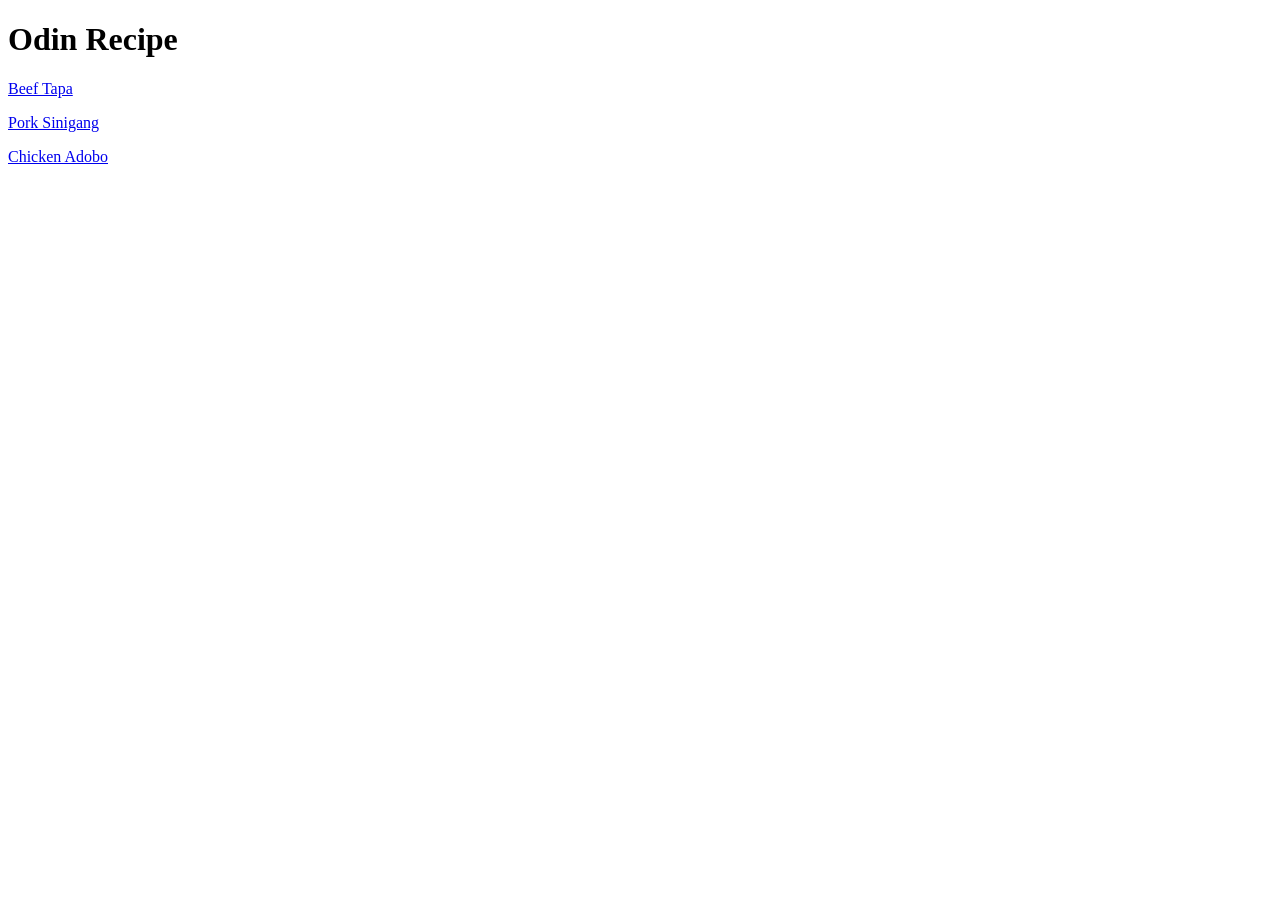
==== index.html @ 83a434d8 "Add local project files" ====
<!DOCTYPE html>
  <html lang="en">
     <head>
        <meta charset="UTF-8">
        <title>ODIN RECIPES</title>
        <body>
            <h1>Odin Recipe</h1>
            <a href="recipes/beef-tapa.html">Beef Tapa</a>
            <p><a href="recipes/pork-sinigang.html">Pork Sinigang</a></p>
            <p><a href="recipes/chicken-adobo.html">Chicken Adobo</a></p>


        </body>
     </head>
  </html>
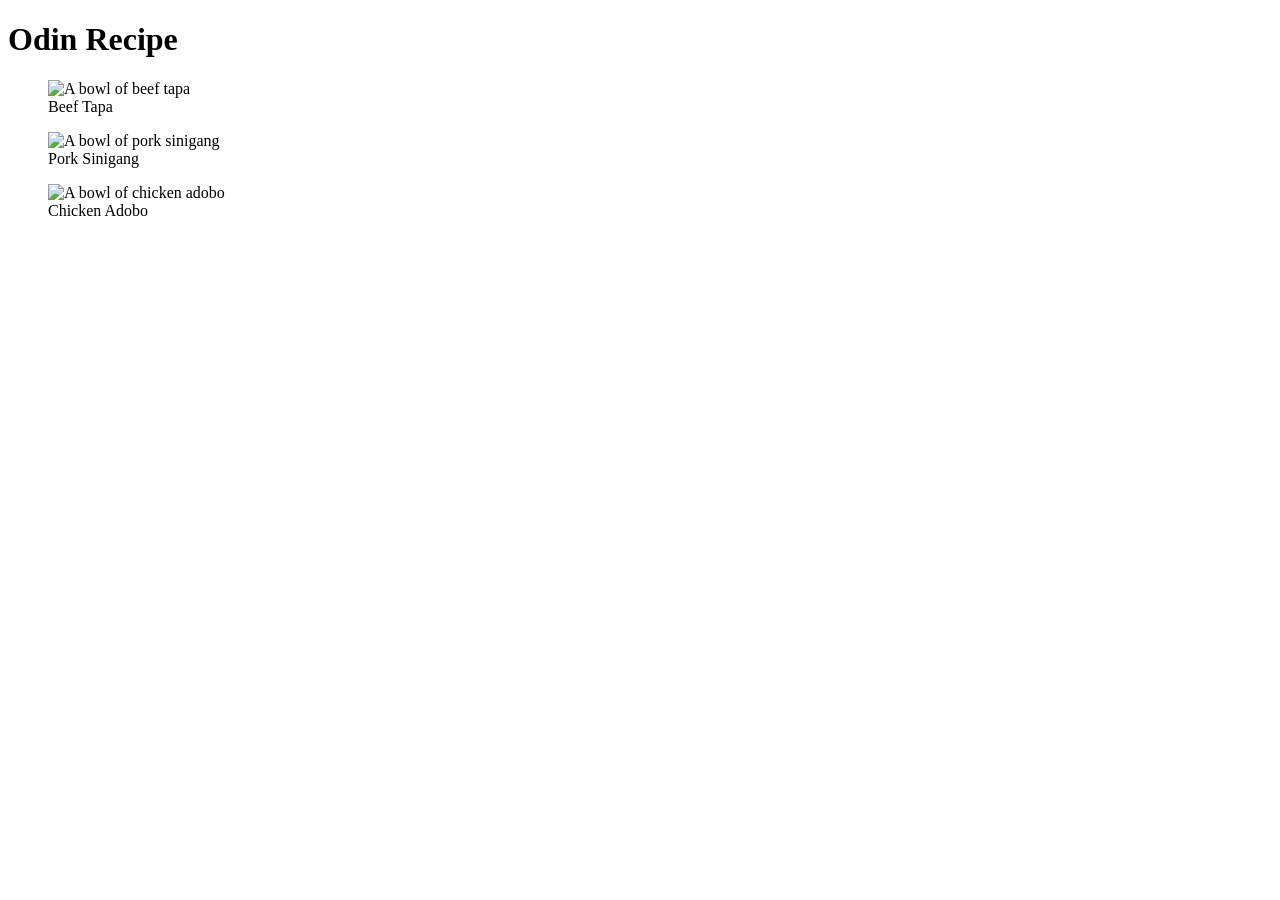
==== commit 1b970bff: "Add stylesheet" ====
--- a/index.html
+++ b/index.html
@@ -3,13 +3,28 @@
      <head>
         <meta charset="UTF-8">
         <title>ODIN RECIPES</title>
+        <link rel="stylesheet" href="../odin-recipes/styles.css">
         <body>
             <h1>Odin Recipe</h1>
-            <a href="recipes/beef-tapa.html">Beef Tapa</a>
-            <p><a href="recipes/pork-sinigang.html">Pork Sinigang</a></p>
-            <p><a href="recipes/chicken-adobo.html">Chicken Adobo</a></p>
 
+            <a href="recipes/beef-tapa.html"></a>
+               <figure>
+                  <img src="../odin-recipes/images/beef-tapa.png" alt="A bowl of beef tapa">
+                  <figcaption>Beef Tapa</figcaption>
+               </figure>
 
+            <a href="recipes/pork-sinigang.html"></a>
+               <figure>
+                  <img src="../odin-recipes/images/pork-sinigang.jpg" alt="A bowl of pork sinigang">
+                  <figcaption>Pork Sinigang</figcaption>
+               </figure>
+
+            <a href="recipes/chicken-adobo.html"></a>
+               <figure>
+               <img src="../odin-recipes/images/chicken-adobo.jpg" alt="A bowl of chicken adobo">
+                  <figcaption>Chicken Adobo</figcaption>
+               </figure>
+            
         </body>
      </head>
   </html>
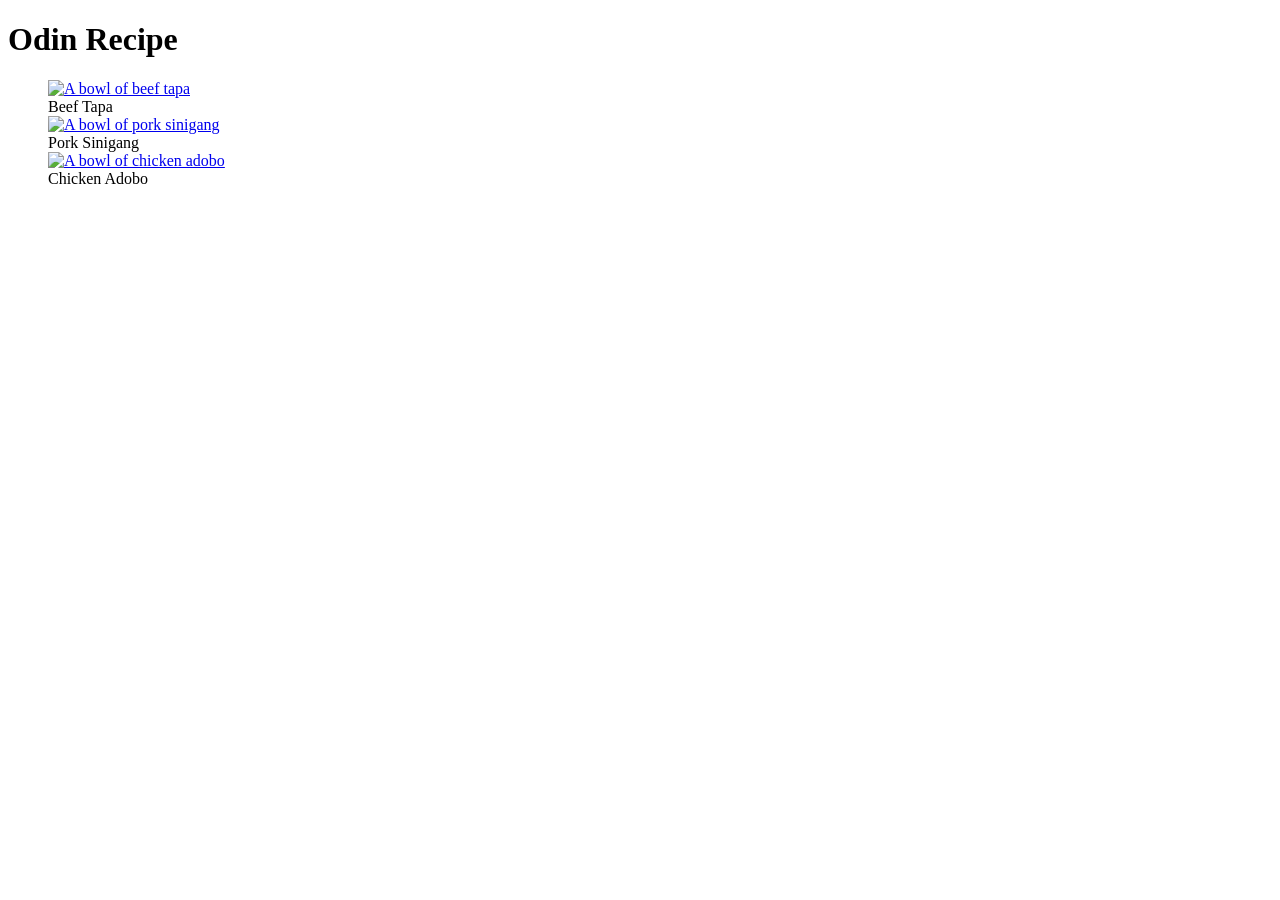
==== commit 69121d78: "Fix block and margin" ====
--- a/index.html
+++ b/index.html
@@ -7,23 +7,19 @@
         <body>
             <h1>Odin Recipe</h1>
 
-            <a href="recipes/beef-tapa.html"></a>
-               <figure>
-                  <img src="../odin-recipes/images/beef-tapa.png" alt="A bowl of beef tapa">
+         <figure>
+            <a href="recipes/beef-tapa.html">
+                  <img src="../odin-recipes/images/beef-tapa.png" alt="A bowl of beef tapa"></a>
                   <figcaption>Beef Tapa</figcaption>
-               </figure>
 
-            <a href="recipes/pork-sinigang.html"></a>
-               <figure>
-                  <img src="../odin-recipes/images/pork-sinigang.jpg" alt="A bowl of pork sinigang">
+            <a href="recipes/pork-sinigang.html">
+                  <img src="../odin-recipes/images/pork-sinigang.jpg" alt="A bowl of pork sinigang"></a>
                   <figcaption>Pork Sinigang</figcaption>
-               </figure>
 
-            <a href="recipes/chicken-adobo.html"></a>
-               <figure>
-               <img src="../odin-recipes/images/chicken-adobo.jpg" alt="A bowl of chicken adobo">
+            <a href="recipes/chicken-adobo.html">
+                  <img src="../odin-recipes/images/chicken-adobo.jpg" alt="A bowl of chicken adobo"></a>
                   <figcaption>Chicken Adobo</figcaption>
-               </figure>
+         </figure>               
             
         </body>
      </head>
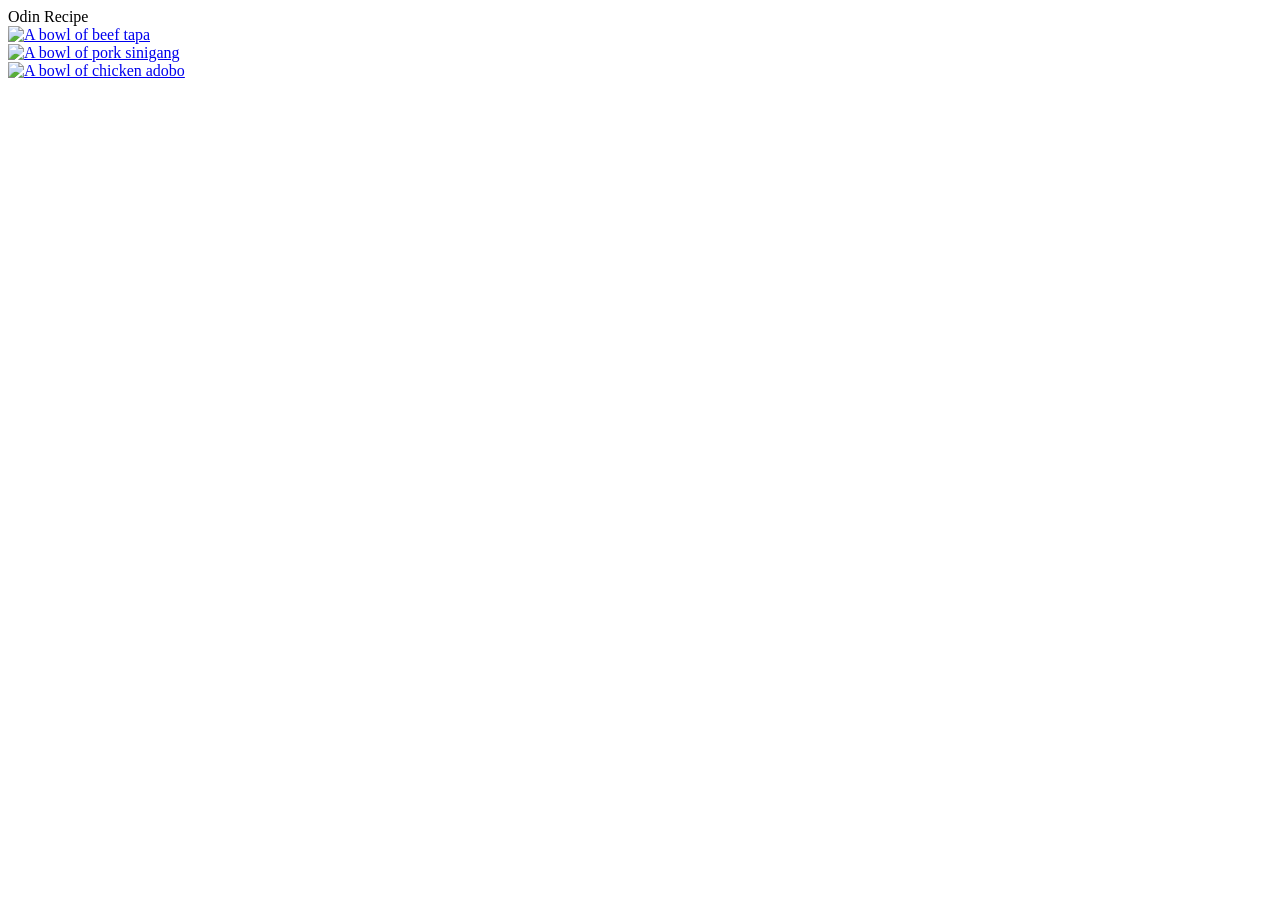
==== commit 81305c6f: "Edit styles using flex" ====
--- a/index.html
+++ b/index.html
@@ -4,23 +4,30 @@
         <meta charset="UTF-8">
         <title>ODIN RECIPES</title>
         <link rel="stylesheet" href="../odin-recipes/styles.css">
+      </head>
         <body>
-            <h1>Odin Recipe</h1>
+            <div class="header-container">
+               <div class="odin-recipes">Odin Recipe</div>
+            </div>
 
-         <figure>
-            <a href="recipes/beef-tapa.html">
+         <div class="photo-grid-container">
+            <div class="photo-grid-item">
+               <div class="photo-grid-item-tapa">
+                  <a href="recipes/beef-tapa.html" class="tapa">
                   <img src="../odin-recipes/images/beef-tapa.png" alt="A bowl of beef tapa"></a>
-                  <figcaption>Beef Tapa</figcaption>
+               </div>
 
-            <a href="recipes/pork-sinigang.html">
+               <div class="photo-grid-item-sinigang" class="sinigang">
+                  <a href="recipes/pork-sinigang.html">
                   <img src="../odin-recipes/images/pork-sinigang.jpg" alt="A bowl of pork sinigang"></a>
-                  <figcaption>Pork Sinigang</figcaption>
+               </div>
 
-            <a href="recipes/chicken-adobo.html">
+               <div class="photo-grid-item-adobo" class="adobo">
+                  <a href="recipes/chicken-adobo.html">
                   <img src="../odin-recipes/images/chicken-adobo.jpg" alt="A bowl of chicken adobo"></a>
-                  <figcaption>Chicken Adobo</figcaption>
-         </figure>               
+               </div> 
+            </div>
+         </div>
             
         </body>
-     </head>
   </html>
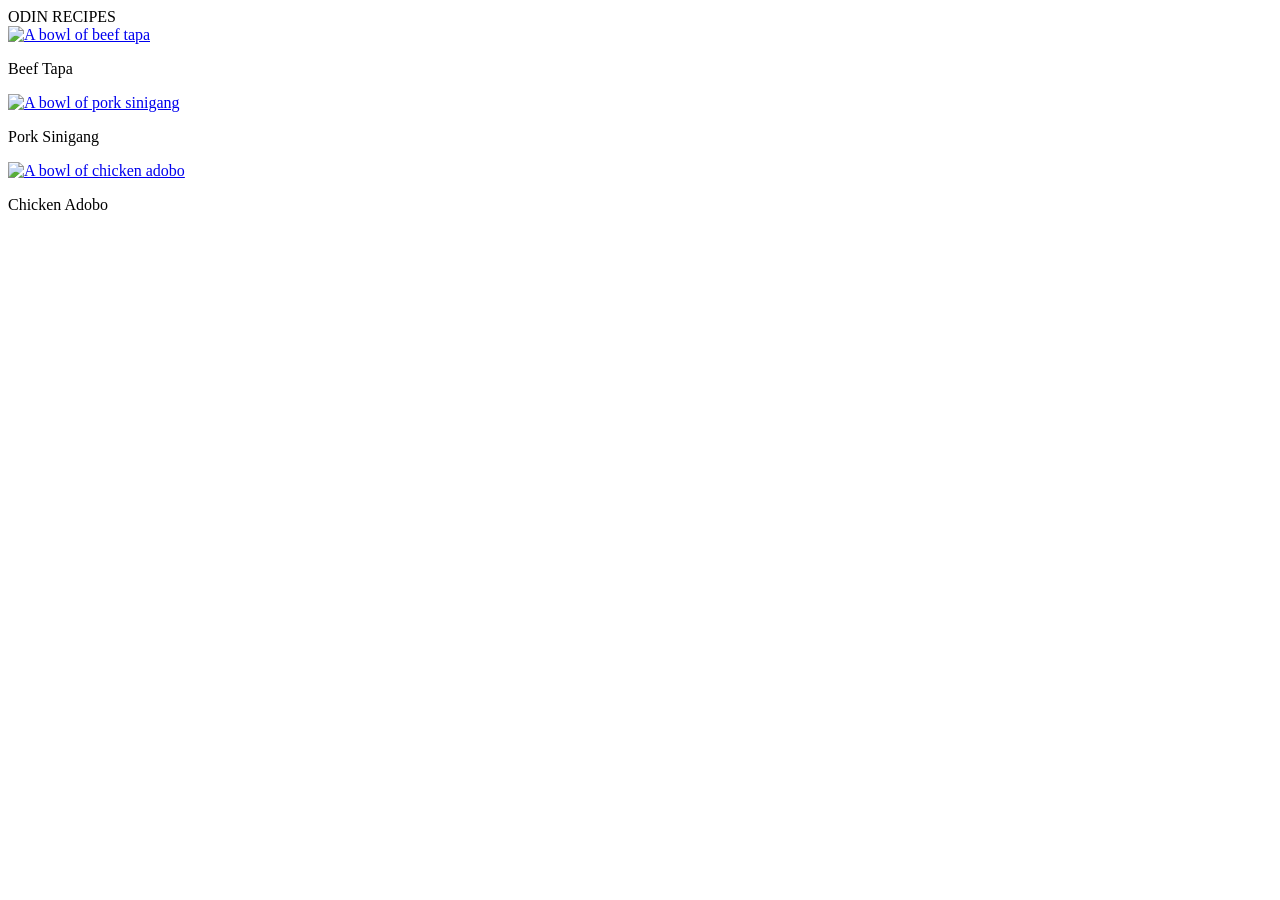
==== commit 9ab62dc3: "edit flexbox css" ====
--- a/index.html
+++ b/index.html
@@ -7,7 +7,7 @@
       </head>
         <body>
             <div class="header-container">
-               <div class="odin-recipes">Odin Recipe</div>
+               <div class="odin-recipes">ODIN RECIPES</div>
             </div>
 
          <div class="photo-grid-container">
@@ -15,16 +15,19 @@
                <div class="photo-grid-item-tapa">
                   <a href="recipes/beef-tapa.html" class="tapa">
                   <img src="../odin-recipes/images/beef-tapa.png" alt="A bowl of beef tapa"></a>
+                  <p>Beef Tapa</p>
                </div>
 
                <div class="photo-grid-item-sinigang" class="sinigang">
                   <a href="recipes/pork-sinigang.html">
                   <img src="../odin-recipes/images/pork-sinigang.jpg" alt="A bowl of pork sinigang"></a>
+                  <p>Pork Sinigang</p>
                </div>
 
                <div class="photo-grid-item-adobo" class="adobo">
                   <a href="recipes/chicken-adobo.html">
                   <img src="../odin-recipes/images/chicken-adobo.jpg" alt="A bowl of chicken adobo"></a>
+                  <p>Chicken Adobo</p>
                </div> 
             </div>
          </div>
